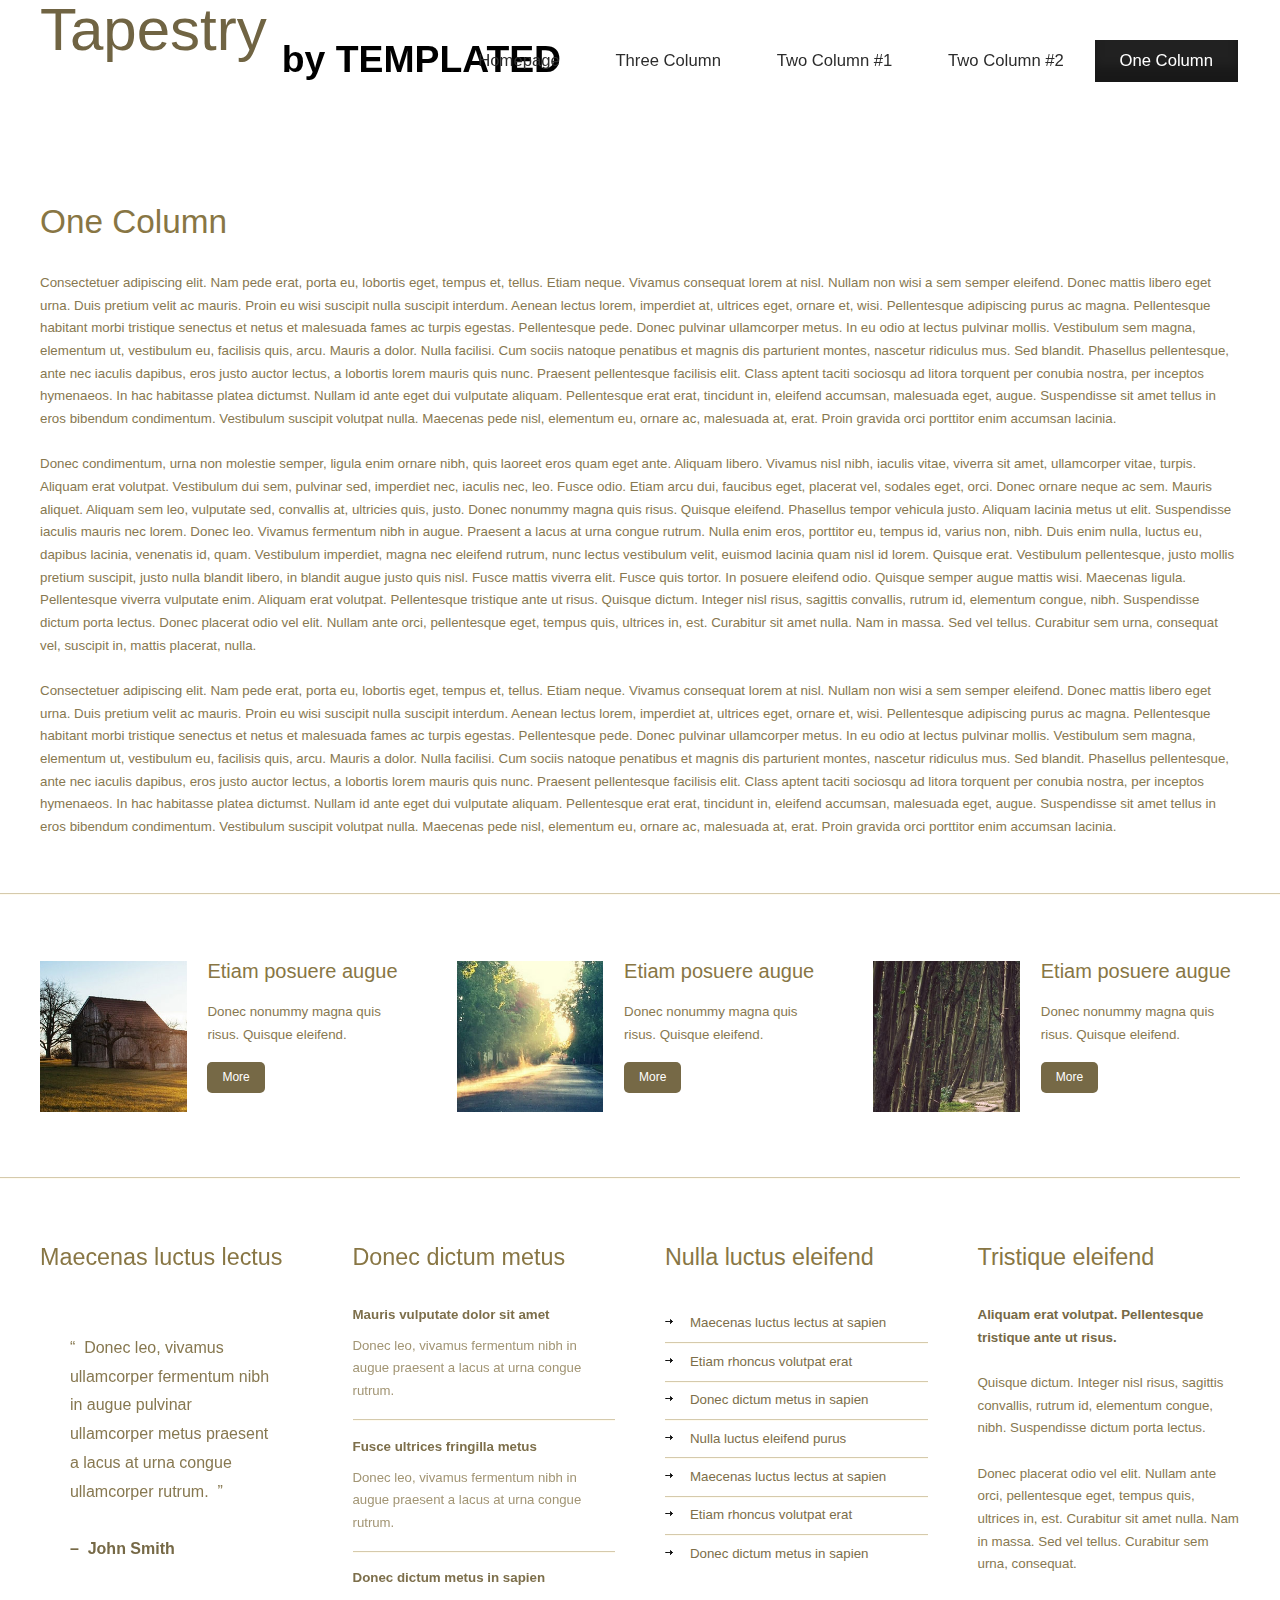
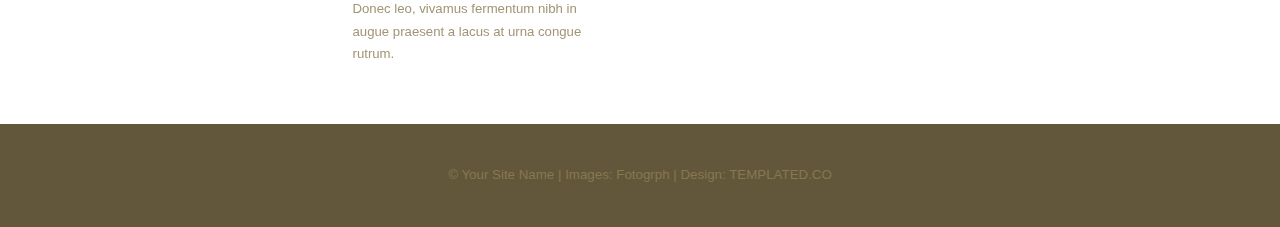
==== templated-tapestry/onecolumn.html @ 814575c5 "Add files via upload" ====
<!DOCTYPE HTML>
<!--
	Tapestry by TEMPLATED
	templated.co @templatedco
	Released for free under the Creative Commons Attribution 3.0 license (templated.co/license)
-->
<html>
	<head>
		<title>Tapestry by TEMPLATED</title>
		<meta http-equiv="content-type" content="text/html; charset=utf-8" />
		<meta name="description" content="" />
		<meta name="keywords" content="" />
		<link href="http://fonts.googleapis.com/css?family=Oswald:400,300" rel="stylesheet" type="text/css" />
		<!--[if lte IE 8]><script src="js/html5shiv.js"></script><![endif]-->
		<script src="http://ajax.googleapis.com/ajax/libs/jquery/1.11.0/jquery.min.js"></script>
		<script src="js/skel.min.js"></script>
		<script src="js/skel-panels.min.js"></script>
		<script src="js/init.js"></script>
		<noscript>
			<link rel="stylesheet" href="css/skel-noscript.css" />
			<link rel="stylesheet" href="css/style.css" />
			<link rel="stylesheet" href="css/style-desktop.css" />
		</noscript>
	</head>
	<body>
		<div id="header-wrapper">
			<div class="container">
				<div id="header">
					<div id="logo">
						<h1><a href="#">Tapestry</a></h1>
						<span>by TEMPLATED</span>
					</div>
					<nav id="nav">
						<ul>
							<li><a href="index.html">Homepage</a></li>
							<li><a href="threecolumn.html">Three Column</a></li>
							<li><a href="twocolumn1.html">Two Column #1</a></li>
							<li><a href="twocolumn2.html">Two Column #2</a></li>
							<li class="current_page_item"><a href="onecolumn.html">One Column</a></li>
						</ul>
					</nav>
				</div>
			</div>
		</div>
		<div id="wrapper">
			<div id="page">
				<div class="container">
					<div class="row  skel-cell-important" id="content">
						<div class="12u">
							<section>
								<div class="post">
									<h2>One Column</h2>
									<p>Consectetuer adipiscing elit. Nam pede erat, porta eu, lobortis eget, tempus et, tellus. Etiam neque. Vivamus consequat lorem at nisl. Nullam non wisi a sem semper eleifend. Donec mattis libero eget urna. Duis pretium velit ac mauris. Proin eu wisi suscipit nulla suscipit interdum. Aenean lectus lorem, imperdiet at, ultrices eget, ornare et, wisi. Pellentesque adipiscing purus ac magna. Pellentesque habitant morbi tristique senectus et netus et malesuada fames ac turpis egestas.									Pellentesque pede. Donec pulvinar ullamcorper metus. In eu odio at lectus pulvinar mollis. Vestibulum sem magna, elementum ut, vestibulum eu, facilisis quis, arcu. Mauris a dolor. Nulla facilisi. Cum sociis natoque penatibus et magnis dis parturient montes, nascetur ridiculus mus. Sed blandit. Phasellus pellentesque, ante nec iaculis dapibus, eros justo auctor lectus, a lobortis lorem mauris quis nunc. Praesent pellentesque facilisis elit. Class aptent taciti sociosqu ad litora torquent per conubia nostra, per inceptos hymenaeos. In hac habitasse platea dictumst. Nullam id ante eget dui vulputate aliquam. Pellentesque erat erat, tincidunt in, eleifend accumsan, malesuada eget, augue. Suspendisse sit amet tellus in eros bibendum condimentum. Vestibulum suscipit volutpat nulla. 
										Maecenas pede nisl, elementum eu, ornare ac, malesuada at, erat. Proin gravida orci porttitor enim accumsan lacinia. </p>
										<p>&nbsp;</p>
										<p>Donec condimentum, urna non molestie semper, ligula enim ornare nibh, quis laoreet eros quam eget ante. Aliquam libero. Vivamus nisl nibh, iaculis vitae, viverra sit amet, ullamcorper vitae, turpis. Aliquam erat volutpat. Vestibulum dui sem, pulvinar sed, imperdiet nec, iaculis nec, leo. Fusce odio. Etiam arcu dui, faucibus eget, placerat vel, sodales eget, orci. Donec ornare neque ac sem. Mauris aliquet. Aliquam sem leo, vulputate sed, convallis at, ultricies quis, justo. Donec nonummy magna quis risus. Quisque eleifend. Phasellus tempor vehicula justo. Aliquam lacinia metus ut elit. Suspendisse iaculis mauris nec lorem. Donec leo. Vivamus fermentum nibh in augue. Praesent a lacus at urna congue rutrum. Nulla enim eros, porttitor eu, tempus id, varius non, nibh. Duis enim nulla, luctus eu, dapibus lacinia, venenatis id, quam. Vestibulum imperdiet, magna nec eleifend rutrum, nunc lectus vestibulum velit, euismod lacinia quam nisl id lorem. Quisque erat. Vestibulum pellentesque, justo mollis pretium suscipit, justo nulla blandit libero, in blandit augue justo quis nisl. Fusce mattis viverra elit. Fusce quis tortor.									In posuere eleifend odio. Quisque semper augue mattis wisi. Maecenas ligula. Pellentesque viverra vulputate enim. Aliquam erat volutpat. Pellentesque tristique ante ut risus. Quisque dictum. Integer nisl risus, sagittis convallis, rutrum id, elementum congue, nibh. Suspendisse dictum porta lectus. Donec placerat odio vel elit. Nullam ante orci, pellentesque eget, tempus quis, ultrices in, est. Curabitur sit amet nulla. Nam in massa. Sed vel tellus. Curabitur sem urna, consequat vel, suscipit in, mattis placerat, nulla. </p>
										<p><br>
										Consectetuer adipiscing elit. Nam pede erat, porta eu, lobortis eget, tempus et, tellus. Etiam neque. Vivamus consequat lorem at nisl. Nullam non wisi a sem semper eleifend. Donec mattis libero eget urna. Duis pretium velit ac mauris. Proin eu wisi suscipit nulla suscipit interdum. Aenean lectus lorem, imperdiet at, ultrices eget, ornare et, wisi. Pellentesque adipiscing purus ac magna. Pellentesque habitant morbi tristique senectus et netus et malesuada fames ac turpis egestas.									Pellentesque pede. Donec pulvinar ullamcorper metus. In eu odio at lectus pulvinar mollis. Vestibulum sem magna, elementum ut, vestibulum eu, facilisis quis, arcu. Mauris a dolor. Nulla facilisi. Cum sociis natoque penatibus et magnis dis parturient montes, nascetur ridiculus mus. Sed blandit. Phasellus pellentesque, ante nec iaculis dapibus, eros justo auctor lectus, a lobortis lorem mauris quis nunc. Praesent pellentesque facilisis elit. Class aptent taciti sociosqu ad litora torquent per conubia nostra, per inceptos hymenaeos. In hac habitasse platea dictumst. Nullam id ante eget dui vulputate aliquam. Pellentesque erat erat, tincidunt in, eleifend accumsan, malesuada eget, augue. Suspendisse sit amet tellus in eros bibendum condimentum. Vestibulum suscipit volutpat nulla. 
										Maecenas pede nisl, elementum eu, ornare ac, malesuada at, erat. Proin gravida orci porttitor enim accumsan lacinia. <br>
										<br>
									</p>
								</div>
							</section>
						</div>
					</div>
				</div>
			</div>
		</div>
		<div id="featured-area">
			<div class="container">
				<div class="row divider">
					<div class="4u">
						<section>
							<div class="box-style"> <a href="#"><img src="images/pics04.jpg" alt=""></a>
								<h3>Etiam posuere augue</h3>
								<p>Donec nonummy magna quis risus. Quisque eleifend. </p>
								<p class="button-style2"><a href="#">More</a></p>
							</div>
						</section>
					</div>
					<div class="4u">
						<section>
							<div class="box-style"> <a href="#"><img src="images/pics03.jpg" alt=""></a>
								<h3>Etiam posuere augue</h3>
								<p>Donec nonummy magna quis risus. Quisque eleifend. </p>
								<p class="button-style2"><a href="#">More</a></p>
							</div>
						</section>
					</div>
					<div class="4u">
						<section>
							<div class="box-style"> <a href="#"><img src="images/pics05.jpg" alt=""></a>
								<h3>Etiam posuere augue</h3>
								<p>Donec nonummy magna quis risus. Quisque eleifend. </p>
								<p class="button-style2"><a href="#">More</a></p>
							</div>
						</section>
					</div>
				</div>
			</div>
		</div>
		<div id="footer-wrapper">
			<div class="container">
				<div class="row" id="footer-content">
					<div class="3u" id="box1">
						<section>
							<h2>Maecenas luctus lectus</h2>
							<div class="balloon">
								<blockquote>&ldquo;&nbsp;&nbsp;Donec leo, vivamus ullamcorper fermentum nibh in augue pulvinar ullamcorper metus praesent a lacus at urna congue ullamcorper  rutrum.&nbsp;&nbsp;&rdquo;<br>
								<br>
								<strong>&ndash;&nbsp;&nbsp;John Smith</strong></blockquote>
							</div>
							<div class="ballon-bgbtm">&nbsp;</div>
							<p></p>
						</section>
					</div>
					<div class="3u" id="box2">
						<section>
							<h2>Donec dictum metus</h2>
							<ul class="style6">
								<li class="first">
									<h3>Mauris vulputate dolor sit amet</h3>
									<p><a href="#">Donec leo, vivamus fermentum nibh in augue praesent a lacus at urna congue rutrum.</a></p>
								</li>
								<li>
									<h3>Fusce ultrices fringilla metus</h3>
									<p><a href="#">Donec leo, vivamus fermentum nibh in augue praesent a lacus at urna congue rutrum.</a></p>
								</li>
								<li>
									<h3>Donec dictum metus in sapien</h3>
									<p><a href="#">Donec leo, vivamus fermentum nibh in augue praesent a lacus at urna congue rutrum.</a></p>
								</li>
							</ul>
						</section>
					</div>
					<div class="3u" id="box3">
						<section>
							<h2>Nulla luctus eleifend</h2>
							<ul class="style1">
								<li class="first"><a href="#">Maecenas luctus lectus at sapien</a></li>
								<li><a href="#">Etiam rhoncus volutpat erat</a></li>
								<li><a href="#">Donec dictum metus in sapien</a></li>
								<li><a href="#">Nulla luctus eleifend purus</a></li>
								<li><a href="#">Maecenas luctus lectus at sapien</a></li>
								<li><a href="#">Etiam rhoncus volutpat erat</a></li>
								<li><a href="#">Donec dictum metus in sapien</a></li>
							</ul>
						</section>
					</div>
					<div class="3u" id="box4">
						<section>
							<h2>Tristique eleifend</h2>
							<p><strong>Aliquam erat volutpat. Pellentesque tristique ante ut risus. </strong></p>
							<p>&nbsp;</p>
							<p>Quisque dictum. Integer nisl risus, sagittis convallis, rutrum id, elementum congue, nibh. Suspendisse dictum porta lectus. </p>
							<p>&nbsp;</p>
							<p>Donec placerat odio vel elit. Nullam ante orci, pellentesque eget, tempus quis, ultrices in, est. Curabitur sit amet nulla. Nam in massa. Sed vel tellus. Curabitur sem urna, consequat.</p>
						</section>
					</div>
				</div>
			</div>
		</div>
		<div id="copyright">
			<div class="container">
				<div class="row">
					<div class="12u">
						<p>&copy; Your Site Name | Images: <a href="http://fotogrph.com/">Fotogrph</a> | Design: <a href="http://TEMPLATED.CO/">TEMPLATED.CO</a></p>
					</div>
				</div>
			</div>
		</div>
	</body>
</html>
---- templated-tapestry/css/skel-noscript.css ----
/* Resets (http://meyerweb.com/eric/tools/css/reset/ | v2.0 | 20110126 | License: none (public domain)) */

	html,body,div,span,applet,object,iframe,h1,h2,h3,h4,h5,h6,p,blockquote,pre,a,abbr,acronym,address,big,cite,code,del,dfn,em,img,ins,kbd,q,s,samp,small,strike,strong,sub,sup,tt,var,b,u,i,center,dl,dt,dd,ol,ul,li,fieldset,form,label,legend,table,caption,tbody,tfoot,thead,tr,th,td,article,aside,canvas,details,embed,figure,figcaption,footer,header,hgroup,menu,nav,output,ruby,section,summary,time,mark,audio,video{margin:0;padding:0;border:0;font-size:100%;font:inherit;vertical-align:baseline;}article,aside,details,figcaption,figure,footer,header,hgroup,menu,nav,section{display:block;}body{line-height:1;}ol,ul{list-style:none;}blockquote,q{quotes:none;}blockquote:before,blockquote:after,q:before,q:after{content:'';content:none;}table{border-collapse:collapse;border-spacing:0;}body{-webkit-text-size-adjust:none}

/* Box Model */

	*, *:before, *:after {
		-moz-box-sizing: border-box;
		-webkit-box-sizing: border-box;
		-o-box-sizing: border-box;
		-ms-box-sizing: border-box;
		box-sizing: border-box;
	}

/* Container */

	body {
		min-width: 1200px;
	}

	.container {
		width: 1200px;
		margin-left: auto;
		margin-right: auto;
	}

	/* Modifiers */
	
		.container.small {
			width: 900px;
		}

		.container.big {
			width: 100%;
			max-width: 1500px;
			min-width: 1200px;
		}

/* Grid */

	/* Cells */

		.\31 2u { width: 100% }
		.\31 1u { width: 91.6666666667% }
		.\31 0u { width: 83.3333333333% }
		.\39 u { width: 75% }
		.\38 u { width: 66.6666666667% }
		.\37 u { width: 58.3333333333% }
		.\36 u { width: 50% }
		.\35 u { width: 41.6666666667% }
		.\34 u { width: 33.3333333333% }
		.\33 u { width: 25% }
		.\32 u { width: 16.6666666667% }
		.\31 u { width: 8.3333333333% }
		.\-11u { margin-left: 91.6666666667% }
		.\-10u { margin-left: 83.3333333333% }
		.\-9u { margin-left: 75% }
		.\-8u { margin-left: 66.6666666667% }
		.\-7u { margin-left: 58.3333333333% }
		.\-6u { margin-left: 50% }
		.\-5u { margin-left: 41.6666666667% }
		.\-4u { margin-left: 33.3333333333% }
		.\-3u { margin-left: 25% }
		.\-2u { margin-left: 16.6666666667% }
		.\-1u { margin-left: 8.3333333333% }

		.row > * {
			padding: 50px 0 0 50px;
			float: left;
			-moz-box-sizing: border-box;
			-webkit-box-sizing: border-box;
			-o-box-sizing: border-box;
			-ms-box-sizing: border-box;
			box-sizing: border-box;
		}

		.row + .row > * {
			padding-top: 50px;
		}

		.row {
			margin-left: -50px;
		}

	/* Rows */

		.row:after {
			content: '';
			display: block;
			clear: both;
			height: 0;
		}

		.row:first-child > * {
			padding-top: 0;
		}

		.row > * {
			padding-top: 0;
		}

		/* Modifiers */

			/* Flush */

				.row.flush {
					margin-left: 0;
				}

				.row.flush > * {
					padding: 0 !important;
				}

			/* Quarter */

				.row.quarter > * {
					padding: 12.5px 0 0 12.5px;
				}

				.row.quarter + .row.quarter > * {
					padding-top: 12.5px;
				}

				.row.quarter {
					margin-left: -12.5px;
				}

			/* Half */

				.row.half > * {
					padding: 25px 0 0 25px;
				}

				.row.half + .row.half > * {
					padding-top: 25px;
				}

				.row.half {
					margin-left: -25px;
				}

			/* One and (a) Half */

				.row.oneandhalf > * {
					padding: 75px 0 0 75px;
				}

				.row.oneandhalf + .row.oneandhalf > * {
					padding-top: 75px;
				}

				.row.oneandhalf {
					margin-left: -75px;
				}

			/* Double */

				.row.double > * {
					padding: 100px 0 0 100px;
				}

				.row.double + .row.double > * {
					padding-top: 100px;
				}

				.row.double {
					margin-left: -100px;
				}
---- templated-tapestry/css/style.css ----
/*
	Tapestry by TEMPLATED
	templated.co @templatedco
	Released for free under the Creative Commons Attribution 3.0 license (templated.co/license)
*/

html, body {
}

body {
	margin: 0em;
	padding: 0em;
	font-family: Arial, Helvetica, sans-serif;
	font-size: 10pt;
	color: #877850;
}

body, #skel-panels-pageWrapper {
	background: white;
}

h1, h2, h3 {
	margin: 0em;
	padding: 0em;
	text-transform: none;
	font-family: Arial, Helvetica, sans-serif;
	font-weight: 300;
	color: #887644;
}

h2 {
	font-size: 1.75em;
}

p {
	line-height: 170%;
}

a {
	color: #706443;
}

strong {
	font-weight: 700;
	color: #675830;
}

/* Button Style */

.button-style1 a {
	display: block;
	padding: 1em 0em 1em 1em;
	background: #000000 url(images/img03.jpg) no-repeat right 50%;
	text-decoration: none;
	text-shadow: none;
	text-transform: none;
	font-family: 'Oswald', sans-serif;
	font-size: 1em;
	font-weight: 200;
	color: #FFFFFF;
}

/* Button Style 2 */

.button-style2 a {
	display: inline-block;
	height: 2.60em;
	margin-top: 1.25em;
	padding: 0em 1.25em 0em 1.25em;
	background: #766946;
	border-radius: 5px;
	line-height: 2.60em;
	text-shadow: none;
	text-decoration: none;
	text-transform: none;
	font-size: 0.90em;
	color: #FFFFFF;
}


/** LIST STYLE 1 */

ul.style1 {
	margin: 0em;
	list-style: none;
}

ul.style1 li {
	padding: 0.94em 0em;
	background: url(images/img02.jpg) repeat-x left top;
}

ul.style1 a {
	display: block;
	padding: 0em 0em 0em 1.87em;
	background: url(images/img05.png) no-repeat left 3px;
	text-shadow: 1px 1px 0px #FFFFFF;
	text-decoration: none;
	color: #7C6E49;
}

ul.style1 a:hover {
	text-decoration: underline;
}

ul.style1 .first {
	background: none;
}

/** LIST STYLE 2 */

ul.style2 {
	margin: 0em;
	padding: 0em;
	list-style: none;
}

ul.style2 li {
	padding: 1.25em 0em 2.5em 0em;
	background: url(images/img02.jpg) repeat-x left top;
}

ul.style2 a {
	text-decoration: none;
	color: #7C6E49;
}

ul.style2 a:hover {
	text-decoration: underline;
}

ul.style2 .date {
	display: inline-block;
	margin: 0em 0em 1.56em 0em;
	padding: 0.35em 0.63em;
	background: url(images/img02.jpg) repeat-x left top;
	border-radius: 5px;
	letter-spacing: 0.06em;
	line-height: none;
	text-transform: none;
	font-family: 'Oswald', sans-serif;
	font-weight: 200;
	color: #FFFFFF;
}

ul.style2 .date a {
	color: #FFFFFF;
}

ul.style2 img {
	float: left;
	margin-right: 1.5em;
}

ul.style2 .first {
	background: none;
}

/** LIST STYLE 3 */

ul.style3 {
	margin: 0em;
	padding: 0em;
	list-style: none;
}

ul.style3 li {
	padding: 1.25em 0em 1.56em 0em;
}

ul.style3 a {
	display: block;
	text-decoration: none;
	color: #C18062;
}

ul.style3 a:hover {
	text-decoration: underline;
}

ul.style3 .date {
}

ul.style3 .date b {
}

ul.style3 .date a {
	color: #FFFFFF;
}

ul.style3 .date a:hover {
	text-decoration: none;
}

ul.style3 .first {
	padding-top: 0em;
	background: none;
}

/** LIST STYLE 4 */

ul.style4 {
	margin: 0em;
	padding: 0em;
	list-style: none;
}

ul.style4 li {
	padding: 0.94em 0em 0.94em 0em;
	background: url(images/img02.jpg) repeat-x left top;
}

ul.style4 a {
	display: block;
	padding: 0em 0em 0em 1.87em;
	text-decoration: none;
	color: #C18062;
}

ul.style4 a:hover {
	text-decoration: underline;
}

ul.style4 li {
	border-top: 0;
}

/** LIST STYLE 5 */

ul.style5 {
	overflow: hidden;
	margin: 0em 0em 1em 0em;
	padding: 0em;
	list-style: none;
}

ul.style5 li {
	float: left;
	padding: 0.25em 0.25em;
	line-height: 0;
}

ul.style5 a {
}



/** LIST STYLE 6 */

ul.style6 {
	margin: 0em;
	padding: 0em;
	list-style: none;
}


ul.style6 h3 {
	margin: 0em;
	padding: 0em 0em 0.63em 0em;
	font-family: Arial, Helvetica, sans-serif;
	font-weight: bold;
	font-size: 1em;
	color: #7D6F4B;
}

ul.style6 p {
	font-style: bold;
	font-family: Arial, Helvetica, sans-serif;
	font-size: 0.99em;
}

ul.style6 li {
	background: url(images/img02.jpg) repeat-x left top;
	padding: 1.25em 0em 1.25em 0em;
	line-height: 170%;
}

ul.style6 a {
	display: block;
	padding: 0em;
	text-decoration: none;
	color: #A29574;
}

ul.style6 a:hover {
	text-decoration: underline;
}

ul.style6 .first {
	padding-top: 0em;
	background: none;
}



.balloon {
	padding: 1.87em;
	background: url(images/img08.jpg) repeat left top;
	border-radius: 5px;
	line-height: 180%;
	font-family: Arial, Helvetica, sans-serif;
	font-size: 1.2em;
	font-style: bold;
}

.ballon-bgbtm {
	height: 1.87em;
	background: url(images/img09.png) no-repeat right top;
}

/*********************************************************************************/
/* Copyright                                                                     */
/*********************************************************************************/

	#copyright
	{
		position: relative;
		padding: 3em 0em;
		text-align: center;
		color: #877850;
		background: #62573b;
	}

	#copyright .container
	{
	}

	#copyright a
	{
		text-decoration: none;
		color: #877850;
	}
---- templated-tapestry/css/style-desktop.css ----
/*
	Tapestry by TEMPLATED
	templated.co @templatedco
	Released for free under the Creative Commons Attribution 3.0 license (templated.co/license)
*/

/* Header */

#header-wrapper {
}

.homepage #header-wrapper {
}

#header {
	position: relative;
	padding: 5.2em 0em;
}  /* this is for moving the map or its container */

/* Logo */

#logo {
	position: absolute;
	top: 0em;
	left: 0;
}

#logo h1
{
	float: left;
}

#logo h1 a {
	padding: 4.5em 0.25em 0em 0em;
	text-decoration: none;
	text-transform: none;
	font-family: Arial, Helvetica, sans-serif;
	font-size: 4.5em;
	font-weight: 200;
}

#logo span {
	float: left;
	padding: 1.1em 0em 0em 0em;
	font-family: Helvetica, sans-serif;
	font-size: 2.8em;
	font-style: bold;
	color: black;
 font-weight: 600;
}

#logo .fa {
	float: left;
	border: 0em 0em 0em 0em;
	margin: 0em 0em 0em 0em;
	padding: 0em 0em 0em 0em;
	font-family: Helvetica, sans-serif;
	font-size: 1.2em;
	font-style: bold;
	color: black;
}


/* Menu */

#nav {
	position: absolute;
	top: 3em;
	right: 0;
}

#nav ul {
	float: right;
	text-align: center;
}

#nav li {
	display: inline-block;
}

#nav a {
	display: block;
	float: left;
	margin-right: 0.12em;
	padding: 0.75em 1.5em;
	text-decoration: none;
	text-transform: none;
	font-family: 'Abel', sans-serif;
	font-size: 1.25em;
	color: #2C2C2C;
}

#nav .current_page_item {
	color: #2C2C2C;
}

#nav .current_page_item a {
	background: #212121;
	color: #FFFFFF;
	box-shadow: inset 0px -15px 10px 0px rgba(0,0,0,0.25);
	text-shadow: none;
}


/* Wrapper */

#wrapper {
	overflow: hidden;
	margin: 5em 0em 3em 0em;
}

.homepage #wrapper {
	margin-top: 0em;
}


/* Page Wrapper */

#page {
	overflow: hidden;
	background: url(images/img02.jpg) repeat-x left bottom;
}


/* Banner */

#banner {
	overflow: hidden;
	margin: 3em 0em;
	background: url(images/img02.jpg) repeat-x left bottom;
}

#banner .container {
	margin-bottom: 3em;
	padding: 1.87em;
		background: #000000 url(images/img02.png) repeat;
}

#banner a img {
	display: block;
	width: 100%;
}

/* Content */

#content {
}

.twocolumn2 #content {
}

.onecolumn #content {
}

#content h2 {
	padding: 0em 0em 1em 0em;
	font-size: 2.5em;
}

#content img {
	padding: 0em 0em 1.25em 0em;
}

#content a img {
	display: block;
	width: 100%;
}

#content .post {
	padding: 0em 0em 2.5em 0em;
}

/* Sidebar1 */

#sidebar1 {
}

#sidebar1 h2 {
	padding: 0em 0em 1em 0em;
}

/* Sidebar2 */

#sidebar2 {
}

.twocolumn2 #sidebar2 {
}

#sidebar2 h2 {
	padding: 0em 0em 1em 0em;
}

#sidebar2 .sbox1 {
	margin-bottom: 3.12em;
}

#sidebar2 .sbox2 {
	margin-bottom: 3.12em;
}

#sidebar2 .sbox3 {
}

/** Footer Column Content */

#footer-wrapper {
}

#footer-content {
	overflow: hidden;
	padding: 2em 0em 3.12em 0em;
}

#footer-content h2 {
	padding: 0em 0em 1.5em 0em;
	text-transform: none;
}

#footer-content strong {
	color: #766946 !important;
}

#footer-content #box1 {
}

#footer-content #box2 {
	overflow: hidden;
}

#footer-content #box3 {
}

#footer-content #box4 h2 {
}

/* Marketing */

#marketing {
	overflow: hidden;
}

#marketing .divider {
	margin-bottom: 3em;
	padding-bottom: 3em;
	background: url(images/img02.jpg) repeat-x left bottom;
}

#marketing .title {
	padding-bottom: .75em;
}

#marketing .subtitle {
	padding: 0em 0em 2em 0em;
	font-family: Arial, Helvetica, sans-serif;
	font-style: bold;
}

#marketing a img {
	display: block;
	width: 100%;
}

/* Featured */
#featured-area {
	overflow: hidden;
}

#featured-area .divider {
	margin-bottom: 3em;
	padding-bottom: 3em;
	background: url(images/img02.jpg) repeat-x left bottom;
}

#featured-area .box-style {
	overflow: hidden;
	padding: 2em 0em;
}

#featured-area .box-style h3 {
	padding-bottom: 1em;
	font-size: 1.5em;
}

#featured-area .box-style img {
	float: left;
	margin-right: 1.56em;
}

#featured-area .box-style a img {
	display: block;
	width: 40%;
}
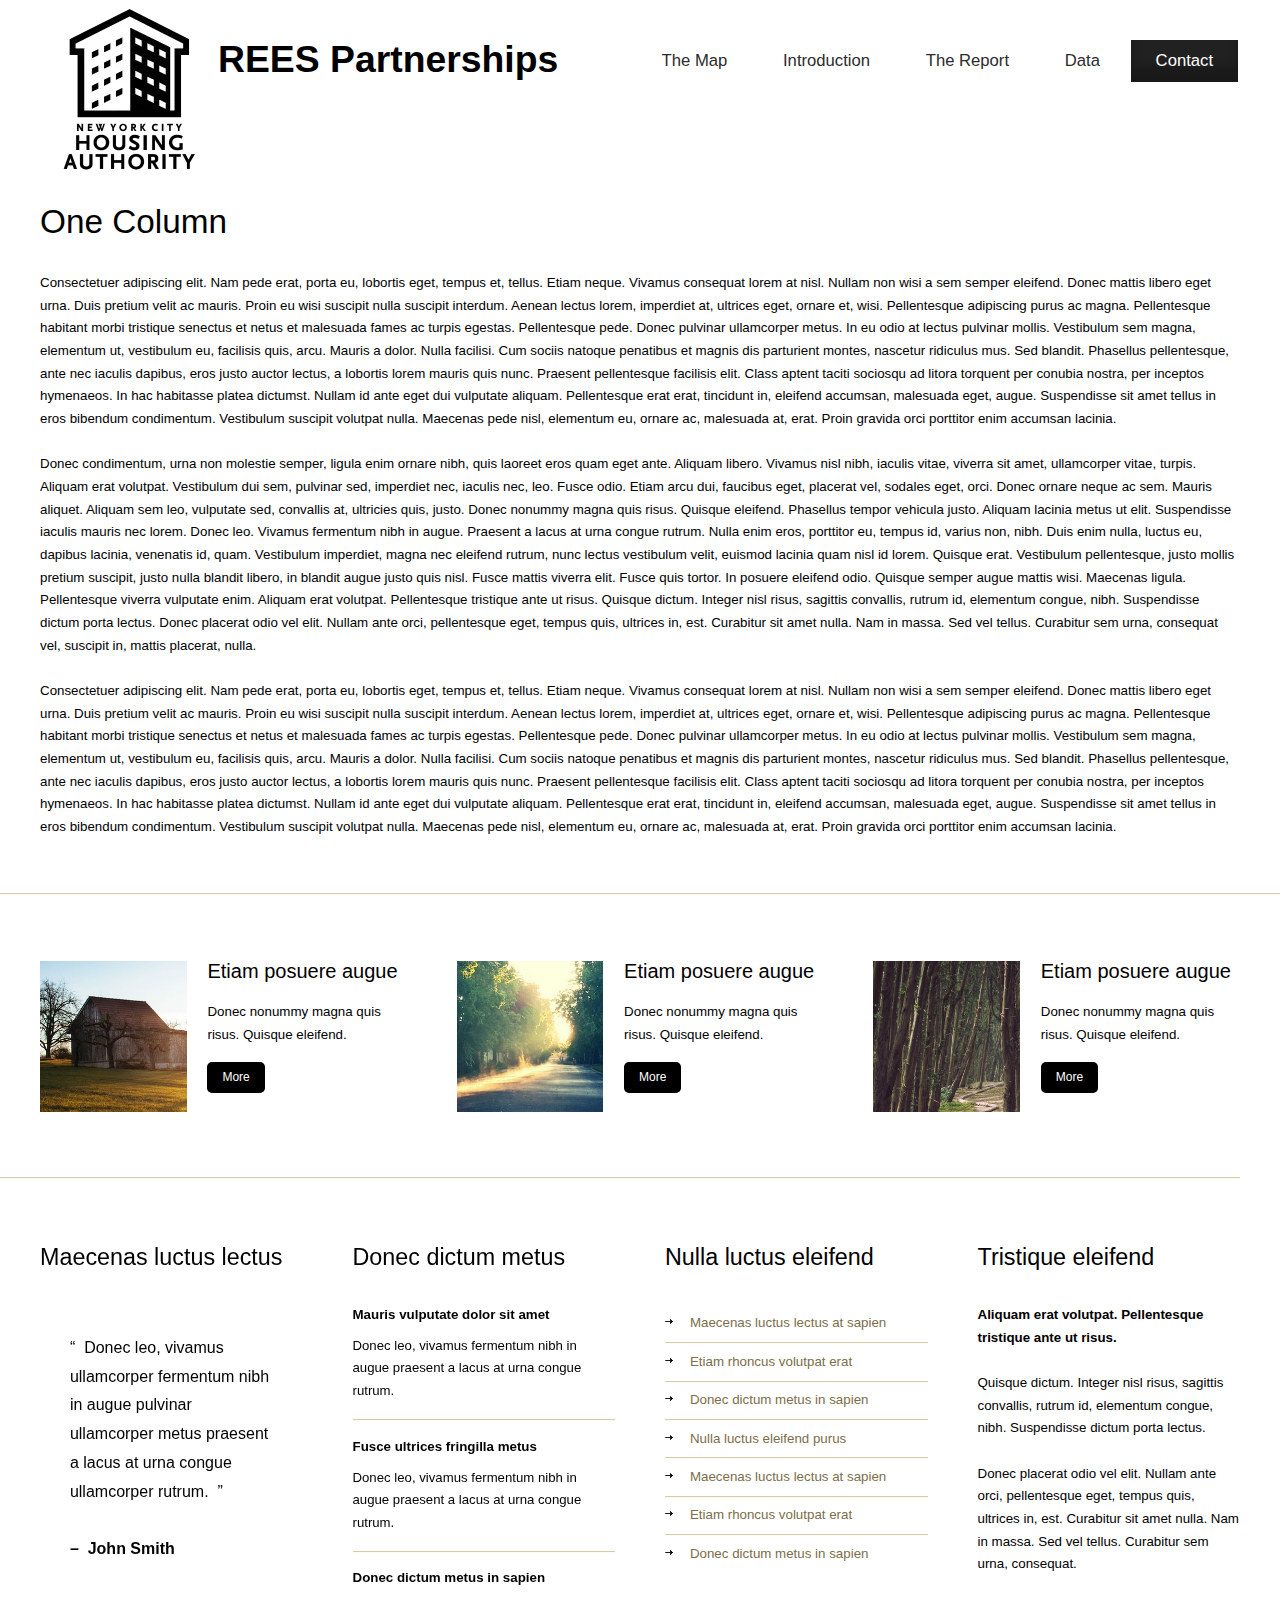
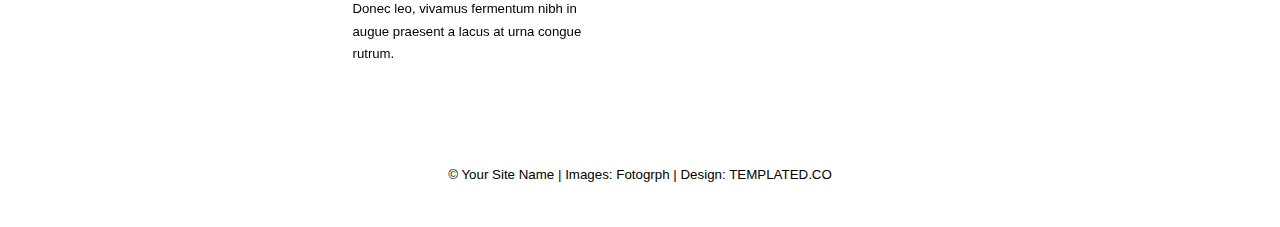
==== commit ec4ac735: "Add files via upload" ====
--- a/templated-tapestry/onecolumn.html
+++ b/templated-tapestry/onecolumn.html
@@ -27,16 +27,17 @@
 			<div class="container">
 				<div id="header">
 					<div id="logo">
-						<h1><a href="#">Tapestry</a></h1>
-						<span>by TEMPLATED</span>
+						<span class="fa"><img src="images/nycha.png" alt=""></span>
+					<!--	<h1><a href="#">REES</a></h1> -->
+						<span>REES Partnerships</span>
 					</div>
 					<nav id="nav">
 						<ul>
-							<li><a href="index.html">Homepage</a></li>
-							<li><a href="threecolumn.html">Three Column</a></li>
-							<li><a href="twocolumn1.html">Two Column #1</a></li>
-							<li><a href="twocolumn2.html">Two Column #2</a></li>
-							<li class="current_page_item"><a href="onecolumn.html">One Column</a></li>
+							<li><a href="index.html">The Map</a></li>
+							<li><a href="threecolumn.html">Introduction</a></li>
+							<li><a href="twocolumn1.html">The Report</a></li>
+							<li><a href="twocolumn2.html">Data</a></li>
+							<li class="current_page_item"><a href="onecolumn.html">Contact</a></li>
 						</ul>
 					</nav>
 				</div>
@@ -50,12 +51,12 @@
 							<section>
 								<div class="post">
 									<h2>One Column</h2>
-									<p>Consectetuer adipiscing elit. Nam pede erat, porta eu, lobortis eget, tempus et, tellus. Etiam neque. Vivamus consequat lorem at nisl. Nullam non wisi a sem semper eleifend. Donec mattis libero eget urna. Duis pretium velit ac mauris. Proin eu wisi suscipit nulla suscipit interdum. Aenean lectus lorem, imperdiet at, ultrices eget, ornare et, wisi. Pellentesque adipiscing purus ac magna. Pellentesque habitant morbi tristique senectus et netus et malesuada fames ac turpis egestas.									Pellentesque pede. Donec pulvinar ullamcorper metus. In eu odio at lectus pulvinar mollis. Vestibulum sem magna, elementum ut, vestibulum eu, facilisis quis, arcu. Mauris a dolor. Nulla facilisi. Cum sociis natoque penatibus et magnis dis parturient montes, nascetur ridiculus mus. Sed blandit. Phasellus pellentesque, ante nec iaculis dapibus, eros justo auctor lectus, a lobortis lorem mauris quis nunc. Praesent pellentesque facilisis elit. Class aptent taciti sociosqu ad litora torquent per conubia nostra, per inceptos hymenaeos. In hac habitasse platea dictumst. Nullam id ante eget dui vulputate aliquam. Pellentesque erat erat, tincidunt in, eleifend accumsan, malesuada eget, augue. Suspendisse sit amet tellus in eros bibendum condimentum. Vestibulum suscipit volutpat nulla. 
+									<p>Consectetuer adipiscing elit. Nam pede erat, porta eu, lobortis eget, tempus et, tellus. Etiam neque. Vivamus consequat lorem at nisl. Nullam non wisi a sem semper eleifend. Donec mattis libero eget urna. Duis pretium velit ac mauris. Proin eu wisi suscipit nulla suscipit interdum. Aenean lectus lorem, imperdiet at, ultrices eget, ornare et, wisi. Pellentesque adipiscing purus ac magna. Pellentesque habitant morbi tristique senectus et netus et malesuada fames ac turpis egestas.									Pellentesque pede. Donec pulvinar ullamcorper metus. In eu odio at lectus pulvinar mollis. Vestibulum sem magna, elementum ut, vestibulum eu, facilisis quis, arcu. Mauris a dolor. Nulla facilisi. Cum sociis natoque penatibus et magnis dis parturient montes, nascetur ridiculus mus. Sed blandit. Phasellus pellentesque, ante nec iaculis dapibus, eros justo auctor lectus, a lobortis lorem mauris quis nunc. Praesent pellentesque facilisis elit. Class aptent taciti sociosqu ad litora torquent per conubia nostra, per inceptos hymenaeos. In hac habitasse platea dictumst. Nullam id ante eget dui vulputate aliquam. Pellentesque erat erat, tincidunt in, eleifend accumsan, malesuada eget, augue. Suspendisse sit amet tellus in eros bibendum condimentum. Vestibulum suscipit volutpat nulla.
 										Maecenas pede nisl, elementum eu, ornare ac, malesuada at, erat. Proin gravida orci porttitor enim accumsan lacinia. </p>
 										<p>&nbsp;</p>
 										<p>Donec condimentum, urna non molestie semper, ligula enim ornare nibh, quis laoreet eros quam eget ante. Aliquam libero. Vivamus nisl nibh, iaculis vitae, viverra sit amet, ullamcorper vitae, turpis. Aliquam erat volutpat. Vestibulum dui sem, pulvinar sed, imperdiet nec, iaculis nec, leo. Fusce odio. Etiam arcu dui, faucibus eget, placerat vel, sodales eget, orci. Donec ornare neque ac sem. Mauris aliquet. Aliquam sem leo, vulputate sed, convallis at, ultricies quis, justo. Donec nonummy magna quis risus. Quisque eleifend. Phasellus tempor vehicula justo. Aliquam lacinia metus ut elit. Suspendisse iaculis mauris nec lorem. Donec leo. Vivamus fermentum nibh in augue. Praesent a lacus at urna congue rutrum. Nulla enim eros, porttitor eu, tempus id, varius non, nibh. Duis enim nulla, luctus eu, dapibus lacinia, venenatis id, quam. Vestibulum imperdiet, magna nec eleifend rutrum, nunc lectus vestibulum velit, euismod lacinia quam nisl id lorem. Quisque erat. Vestibulum pellentesque, justo mollis pretium suscipit, justo nulla blandit libero, in blandit augue justo quis nisl. Fusce mattis viverra elit. Fusce quis tortor.									In posuere eleifend odio. Quisque semper augue mattis wisi. Maecenas ligula. Pellentesque viverra vulputate enim. Aliquam erat volutpat. Pellentesque tristique ante ut risus. Quisque dictum. Integer nisl risus, sagittis convallis, rutrum id, elementum congue, nibh. Suspendisse dictum porta lectus. Donec placerat odio vel elit. Nullam ante orci, pellentesque eget, tempus quis, ultrices in, est. Curabitur sit amet nulla. Nam in massa. Sed vel tellus. Curabitur sem urna, consequat vel, suscipit in, mattis placerat, nulla. </p>
 										<p><br>
-										Consectetuer adipiscing elit. Nam pede erat, porta eu, lobortis eget, tempus et, tellus. Etiam neque. Vivamus consequat lorem at nisl. Nullam non wisi a sem semper eleifend. Donec mattis libero eget urna. Duis pretium velit ac mauris. Proin eu wisi suscipit nulla suscipit interdum. Aenean lectus lorem, imperdiet at, ultrices eget, ornare et, wisi. Pellentesque adipiscing purus ac magna. Pellentesque habitant morbi tristique senectus et netus et malesuada fames ac turpis egestas.									Pellentesque pede. Donec pulvinar ullamcorper metus. In eu odio at lectus pulvinar mollis. Vestibulum sem magna, elementum ut, vestibulum eu, facilisis quis, arcu. Mauris a dolor. Nulla facilisi. Cum sociis natoque penatibus et magnis dis parturient montes, nascetur ridiculus mus. Sed blandit. Phasellus pellentesque, ante nec iaculis dapibus, eros justo auctor lectus, a lobortis lorem mauris quis nunc. Praesent pellentesque facilisis elit. Class aptent taciti sociosqu ad litora torquent per conubia nostra, per inceptos hymenaeos. In hac habitasse platea dictumst. Nullam id ante eget dui vulputate aliquam. Pellentesque erat erat, tincidunt in, eleifend accumsan, malesuada eget, augue. Suspendisse sit amet tellus in eros bibendum condimentum. Vestibulum suscipit volutpat nulla. 
+										Consectetuer adipiscing elit. Nam pede erat, porta eu, lobortis eget, tempus et, tellus. Etiam neque. Vivamus consequat lorem at nisl. Nullam non wisi a sem semper eleifend. Donec mattis libero eget urna. Duis pretium velit ac mauris. Proin eu wisi suscipit nulla suscipit interdum. Aenean lectus lorem, imperdiet at, ultrices eget, ornare et, wisi. Pellentesque adipiscing purus ac magna. Pellentesque habitant morbi tristique senectus et netus et malesuada fames ac turpis egestas.									Pellentesque pede. Donec pulvinar ullamcorper metus. In eu odio at lectus pulvinar mollis. Vestibulum sem magna, elementum ut, vestibulum eu, facilisis quis, arcu. Mauris a dolor. Nulla facilisi. Cum sociis natoque penatibus et magnis dis parturient montes, nascetur ridiculus mus. Sed blandit. Phasellus pellentesque, ante nec iaculis dapibus, eros justo auctor lectus, a lobortis lorem mauris quis nunc. Praesent pellentesque facilisis elit. Class aptent taciti sociosqu ad litora torquent per conubia nostra, per inceptos hymenaeos. In hac habitasse platea dictumst. Nullam id ante eget dui vulputate aliquam. Pellentesque erat erat, tincidunt in, eleifend accumsan, malesuada eget, augue. Suspendisse sit amet tellus in eros bibendum condimentum. Vestibulum suscipit volutpat nulla.
 										Maecenas pede nisl, elementum eu, ornare ac, malesuada at, erat. Proin gravida orci porttitor enim accumsan lacinia. <br>
 										<br>
 									</p>
@@ -170,4 +171,4 @@
 			</div>
 		</div>
 	</body>
-</html>+</html>
--- a/templated-tapestry/css/style.css
+++ b/templated-tapestry/css/style.css
@@ -12,7 +12,7 @@
 	padding: 0em;
 	font-family: Arial, Helvetica, sans-serif;
 	font-size: 10pt;
-	color: #877850;
+	color: #000000;
 }
 
 body, #skel-panels-pageWrapper {
@@ -25,7 +25,7 @@
 	text-transform: none;
 	font-family: Arial, Helvetica, sans-serif;
 	font-weight: 300;
-	color: #887644;
+	color: ##000000;
 }
 
 h2 {
@@ -37,12 +37,12 @@
 }
 
 a {
-	color: #706443;
+	color: #000000;
 }
 
 strong {
 	font-weight: 700;
-	color: #675830;
+	color: #000000;
 }
 
 /* Button Style */
@@ -67,7 +67,7 @@
 	height: 2.60em;
 	margin-top: 1.25em;
 	padding: 0em 1.25em 0em 1.25em;
-	background: #766946;
+	background: #000000;
 	border-radius: 5px;
 	line-height: 2.60em;
 	text-shadow: none;
@@ -122,7 +122,7 @@
 
 ul.style2 a {
 	text-decoration: none;
-	color: #7C6E49;
+	color: #000000;
 }
 
 ul.style2 a:hover {
@@ -171,7 +171,7 @@
 ul.style3 a {
 	display: block;
 	text-decoration: none;
-	color: #C18062;
+	color: #000000;
 }
 
 ul.style3 a:hover {
@@ -214,7 +214,7 @@
 	display: block;
 	padding: 0em 0em 0em 1.87em;
 	text-decoration: none;
-	color: #C18062;
+	color: #000000;
 }
 
 ul.style4 a:hover {
@@ -260,7 +260,7 @@
 	font-family: Arial, Helvetica, sans-serif;
 	font-weight: bold;
 	font-size: 1em;
-	color: #7D6F4B;
+	color: #000000;
 }
 
 ul.style6 p {
@@ -279,7 +279,7 @@
 	display: block;
 	padding: 0em;
 	text-decoration: none;
-	color: #A29574;
+	color: #000000;
 }
 
 ul.style6 a:hover {
@@ -317,8 +317,8 @@
 		position: relative;
 		padding: 3em 0em;
 		text-align: center;
-		color: #877850;
-		background: #62573b;
+		color: #000000;
+		background: #FFFFFF;
 	}
 
 	#copyright .container
@@ -328,5 +328,5 @@
 	#copyright a
 	{
 		text-decoration: none;
-		color: #877850;
+		color: #000000;
 	}
--- a/templated-tapestry/css/style-desktop.css
+++ b/templated-tapestry/css/style-desktop.css
@@ -37,6 +37,7 @@
 	font-family: Arial, Helvetica, sans-serif;
 	font-size: 4.5em;
 	font-weight: 200;
+	color: black;
 }
 
 #logo span {
@@ -160,10 +161,10 @@
 #content img {
 	padding: 0em 0em 1.25em 0em;
 }
-
+/* here image of about on the team page */
 #content a img {
 	display: block;
-	width: 100%;
+	width: 80%;
 }
 
 #content .post {
@@ -218,7 +219,7 @@
 }
 
 #footer-content strong {
-	color: #766946 !important;
+	color: #000000 !important;
 }
 
 #footer-content #box1 {
